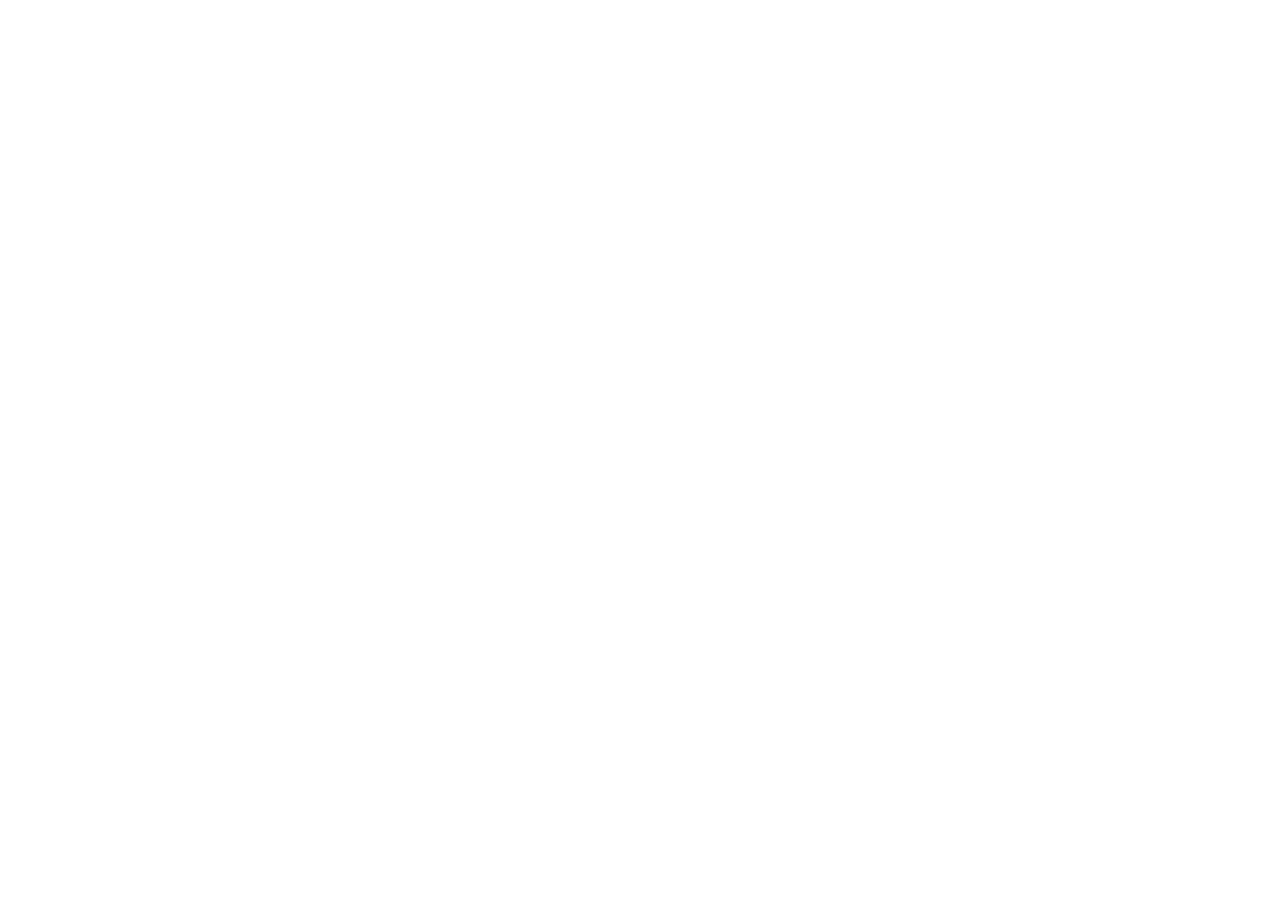
==== el_club_viejuner.html @ bafdd3a3 "formularios con links" ====
<!DOCTYPE html>
<html lang="en">
<head>
    <meta charset="UTF-8">
    <meta http-equiv="X-UA-Compatible" content="IE=edge">
    <meta name="viewport" content="width=device-width, initial-scale=1.0">
    <title>Formulario</title>
</head>
<body>
    
</body>
</html>
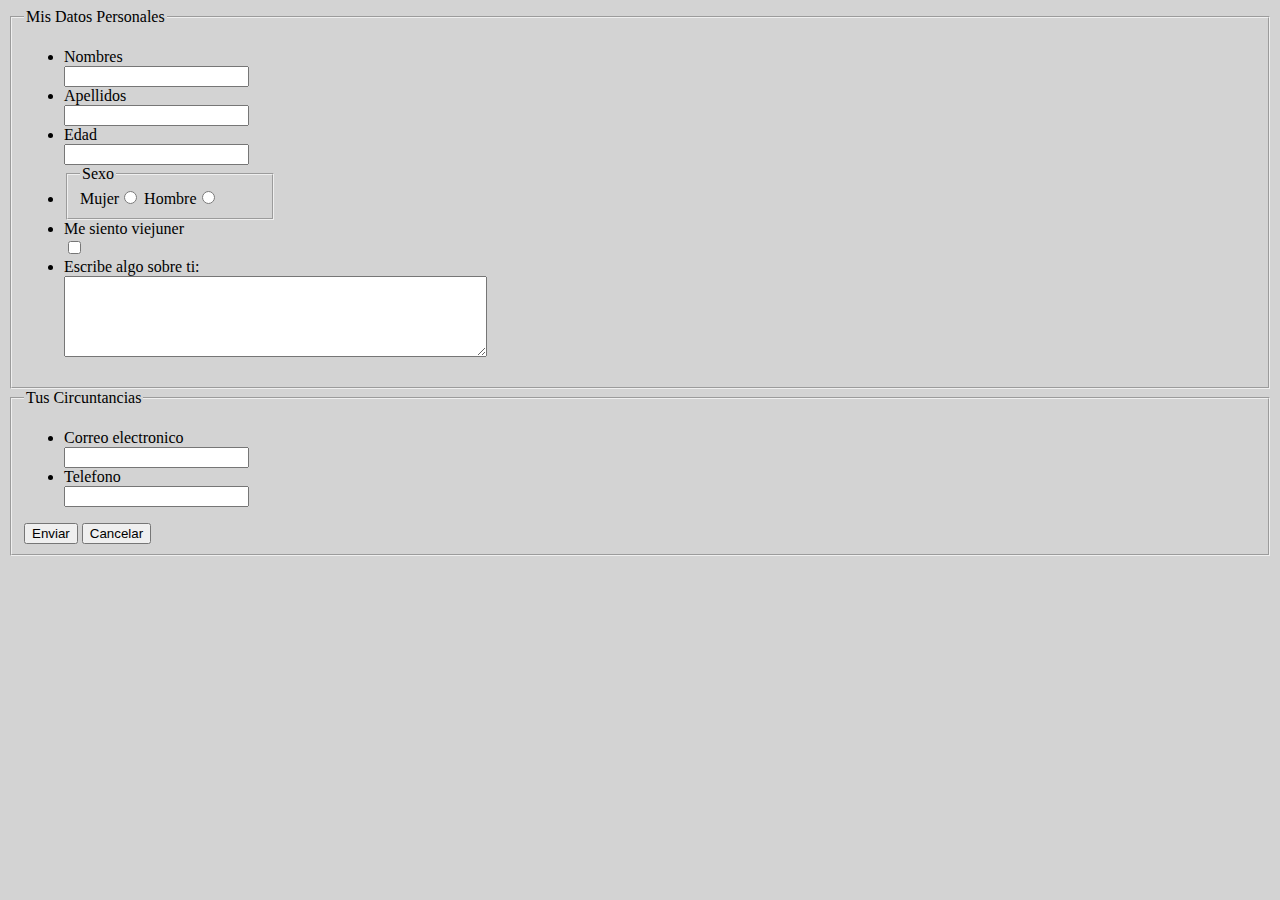
==== commit cc90df13: "final" ====
--- a/el_club_viejuner.html
+++ b/el_club_viejuner.html
@@ -1,12 +1,57 @@
 <!DOCTYPE html>
 <html lang="en">
+
 <head>
     <meta charset="UTF-8">
     <meta http-equiv="X-UA-Compatible" content="IE=edge">
     <meta name="viewport" content="width=device-width, initial-scale=1.0">
-    <title>Formulario</title>
+    <title>Formulario club Viejuner</title>
+    <style>
+        body {
+            background-color: lightgrey;
+        }
+
+        #sexo {
+            width: 180px;
+        }
+    </style>
 </head>
+
 <body>
-    
+    <form>
+        <fieldset>
+            <legend>Mis Datos Personales</legend>
+            <ul>
+                <li><label for="nombres">Nombres</label></li>
+                <input type="text" id="nombres"><br>
+                <li><label for="apellidos">Apellidos</label></li>
+                <input type="text" id="apellidos"><br>
+                <li><label for="edad">Edad</label></li>
+                <input type="number" id="edad"><br>
+                <li>
+                    <fieldset id="sexo">
+                        <legend>Sexo</legend>
+                        <label>Mujer</label><input type="radio" id="Sexo">
+                        <label>Hombre</label><input type="radio" id="Sexo">
+                    </fieldset>
+                </li>
+                <li><label>Me siento viejuner</label></li>
+                <input type="checkbox"><br>
+                <li><label>Escribe algo sobre ti:</label></li>
+                <textarea rows="5" cols="50"></textarea>
+            </ul>
+        </fieldset>
+        <fieldset>
+            <legend>Tus Circuntancias</legend>
+            <ul>
+                <li><label for="email">Correo electronico</label></li>
+                <input type="email" id="email">
+                <li><label for="telefono">Telefono</label></li>
+                <input type="Number" id="telefono">
+            </ul>
+            <button type="submit">Enviar</button>
+            <button type="reset">Cancelar</button>
+        </fieldset>
+    </form>
 </body>
 </html>